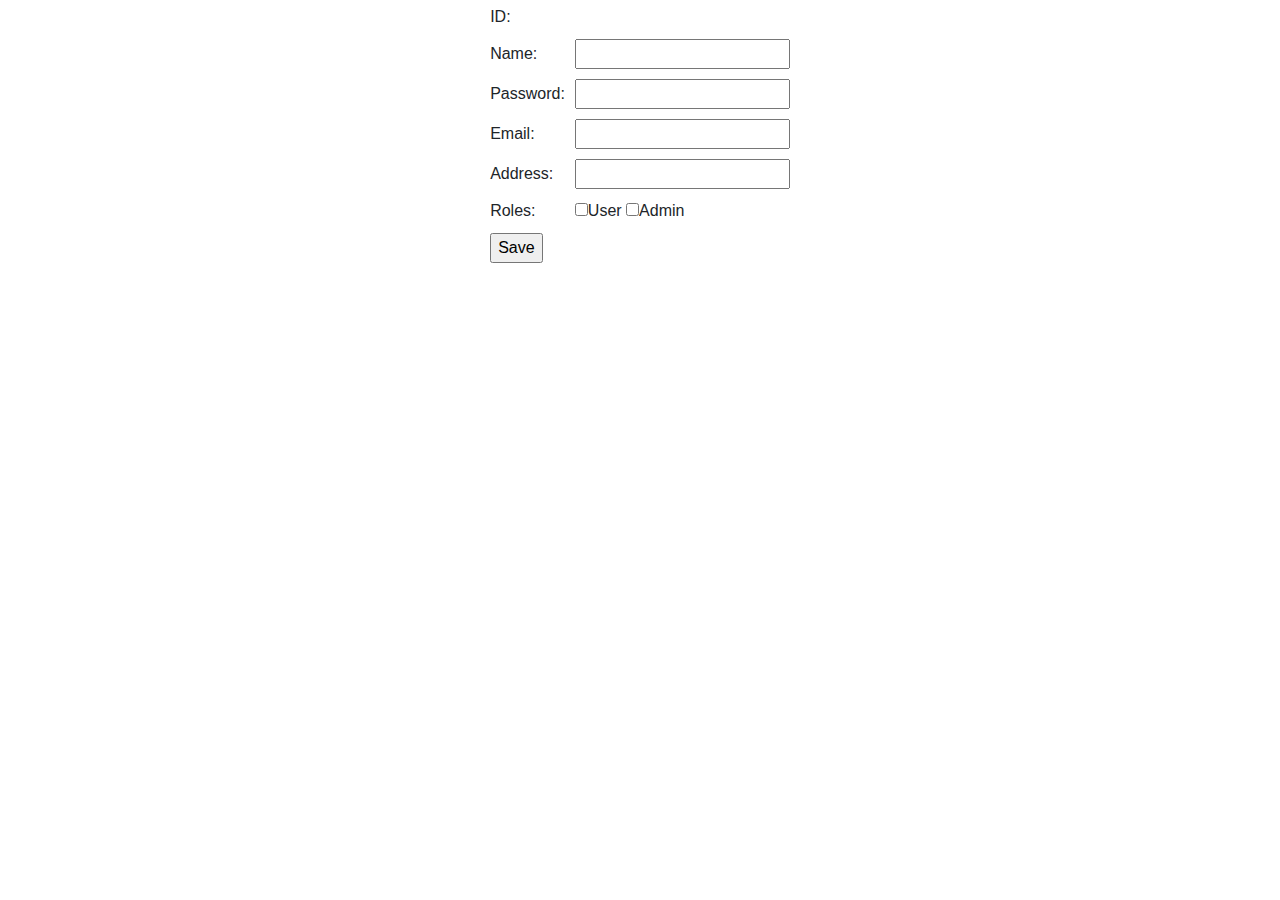
==== src/main/resources/templates/edit_user.html @ 72d345fe "Another version of client App." ====
<!DOCTYPE html>
<html xmlns="http://www.w3.org/1999/xhtml" xmlns:th="https://www.thymeleaf.org">
<head>
    <title>Edit User</title>
    <link rel="stylesheet" href="https://stackpath.bootstrapcdn.com/bootstrap/4.3.1/css/bootstrap.min.css" integrity="sha384-ggOyR0iXCbMQv3Xipma34MD+dH/1fQ784/j6cY/iJTQUOhcWr7x9JvoRxT2MZw1T" crossorigin="anonymous">
</head>
<body>
<script src="https://code.jquery.com/jquery-3.3.1.slim.min.js" integrity="sha384-q8i/X+965DzO0rT7abK41JStQIAqVgRVzpbzo5smXKp4YfRvH+8abtTE1Pi6jizo" crossorigin="anonymous"></script>
<script src="https://cdnjs.cloudflare.com/ajax/libs/popper.js/1.14.7/umd/popper.min.js" integrity="sha384-UO2eT0CpHqdSJQ6hJty5KVphtPhzWj9WO1clHTMGa3JDZwrnQq4sF86dIHNDz0W1" crossorigin="anonymous"></script>
<script src="https://stackpath.bootstrapcdn.com/bootstrap/4.3.1/js/bootstrap.min.js" integrity="sha384-JjSmVgyd0p3pXB1rRibZUAYoIIy6OrQ6VrjIEaFf/nJGzIxFDsf4x0xIM+B07jRM" crossorigin="anonymous"></script>

<div align="center">
    <form th:action="@{/admin/save}" th:object="${user}" method="post" >
        <table border="0" cellpadding="5">
            <tr>
                <td>ID: </td>
                <td th:utext="*{id}" ></td>
                <input type="hidden" th:field="*{id}" />
            </tr>
            <tr>
                <td>Name: </td>
                <td><input type="text" th:field="*{name}" /></td>
            </tr>
            <tr>
                <td>Password: </td>
                <td><input type="text" th:field="*{password}" /></td>
            </tr>
            <tr>
                <td>Email: </td>
                <td><input type="text" th:field="*{email}" /></td>
            </tr>
            <tr>
                <td>Address: </td>
                <td><input type="text" th:field="*{address}" /></td>
            </tr>
            <tr>
                <td>Roles: </td>
                <td>
                    <!--<label th:for="*{}" th:text="#{}">Covered</label>-->
                    <input type="checkbox" name="authorities" th:value="USER" />User
                    <input type="checkbox" name="authorities" th:value="ADMIN" />Admin

                </td>
            </tr>
            <tr>
                <td colspan="2"><input type="submit" value="Save"></td>
            </tr>
        </table>
    </form>
</div>
</body>
</html>
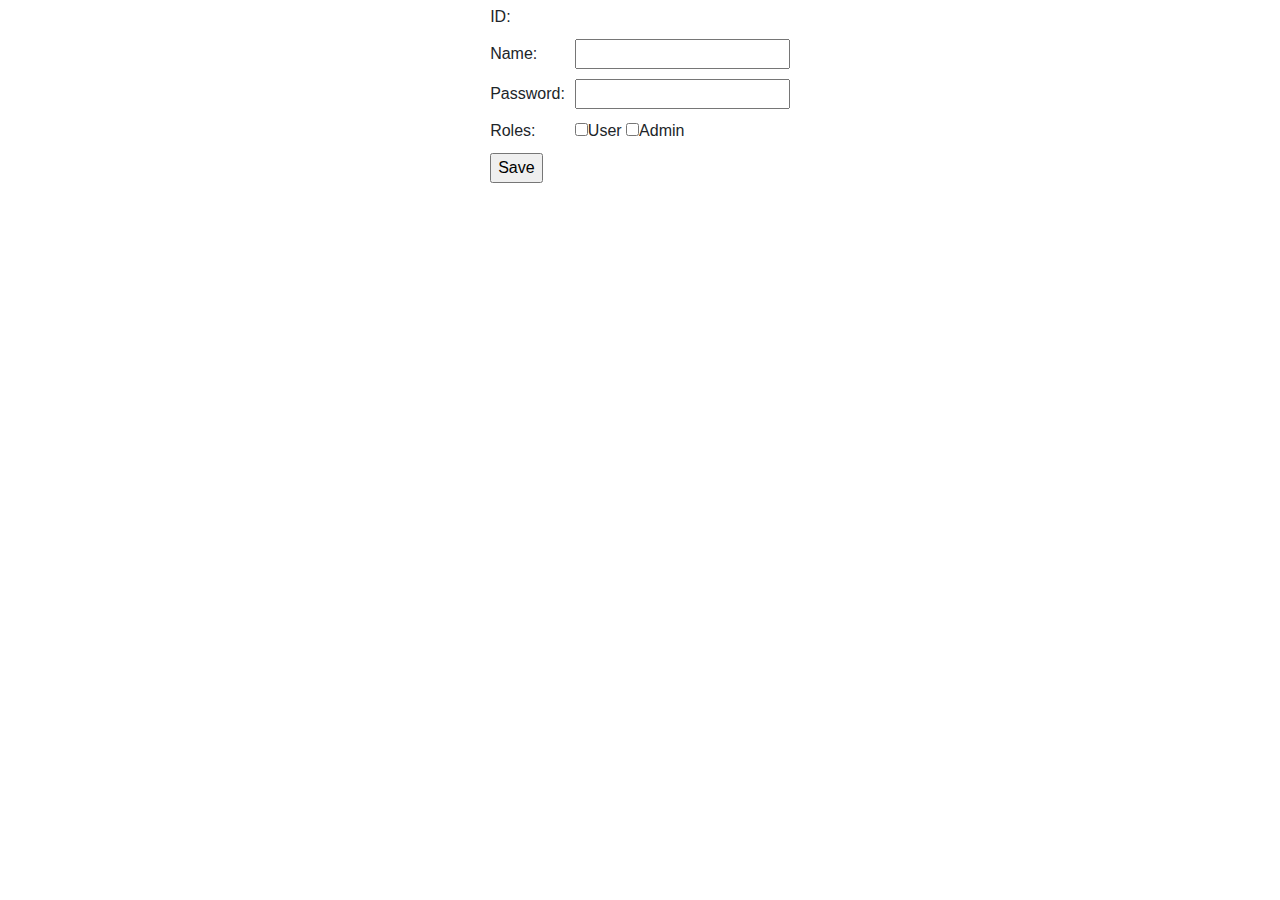
==== commit d32d8c19: "Working version 1.2" ====
--- a/src/main/resources/templates/edit_user.html
+++ b/src/main/resources/templates/edit_user.html
@@ -26,14 +26,6 @@
                 <td><input type="text" th:field="*{password}" /></td>
             </tr>
             <tr>
-                <td>Email: </td>
-                <td><input type="text" th:field="*{email}" /></td>
-            </tr>
-            <tr>
-                <td>Address: </td>
-                <td><input type="text" th:field="*{address}" /></td>
-            </tr>
-            <tr>
                 <td>Roles: </td>
                 <td>
                     <!--<label th:for="*{}" th:text="#{}">Covered</label>-->
